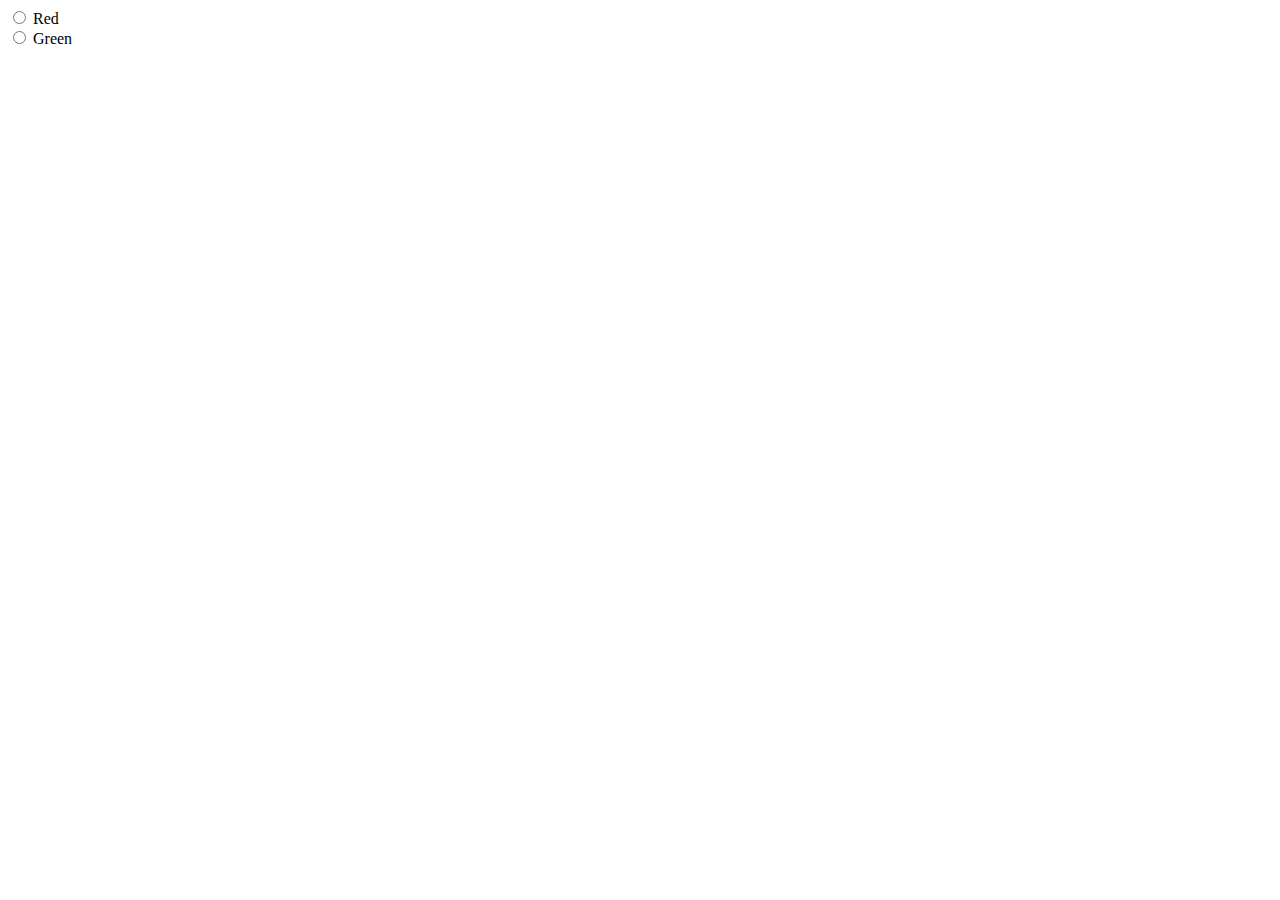
==== home.html @ 556df8c8 "add home file and radio button to the index.html" ====
<!DOCTYPE html>
<html>
    <head>
        <link rel="stylesheet" href="./style.css">
        <meta charset="UTF-8">
        <meta name="viewport" content="width=device-width, initial-scale=1.0">
        <title>here i am</title>
    </head>
    <body>
        <form>
            <input type="radio" id="red" name="color" value="red">
            <label for="red">Red</label><br>
            <input type="radio" id="green" name="color" value="green">
            <label for="green">Green</label>
        </form>
        
    </body>
</html>
---- style.css ----
#home{
    background-color: red;
}
#contact{
    background-color: blue;
}
#service{
    background-color: green;
}
#about{
    background-color: brown;
}
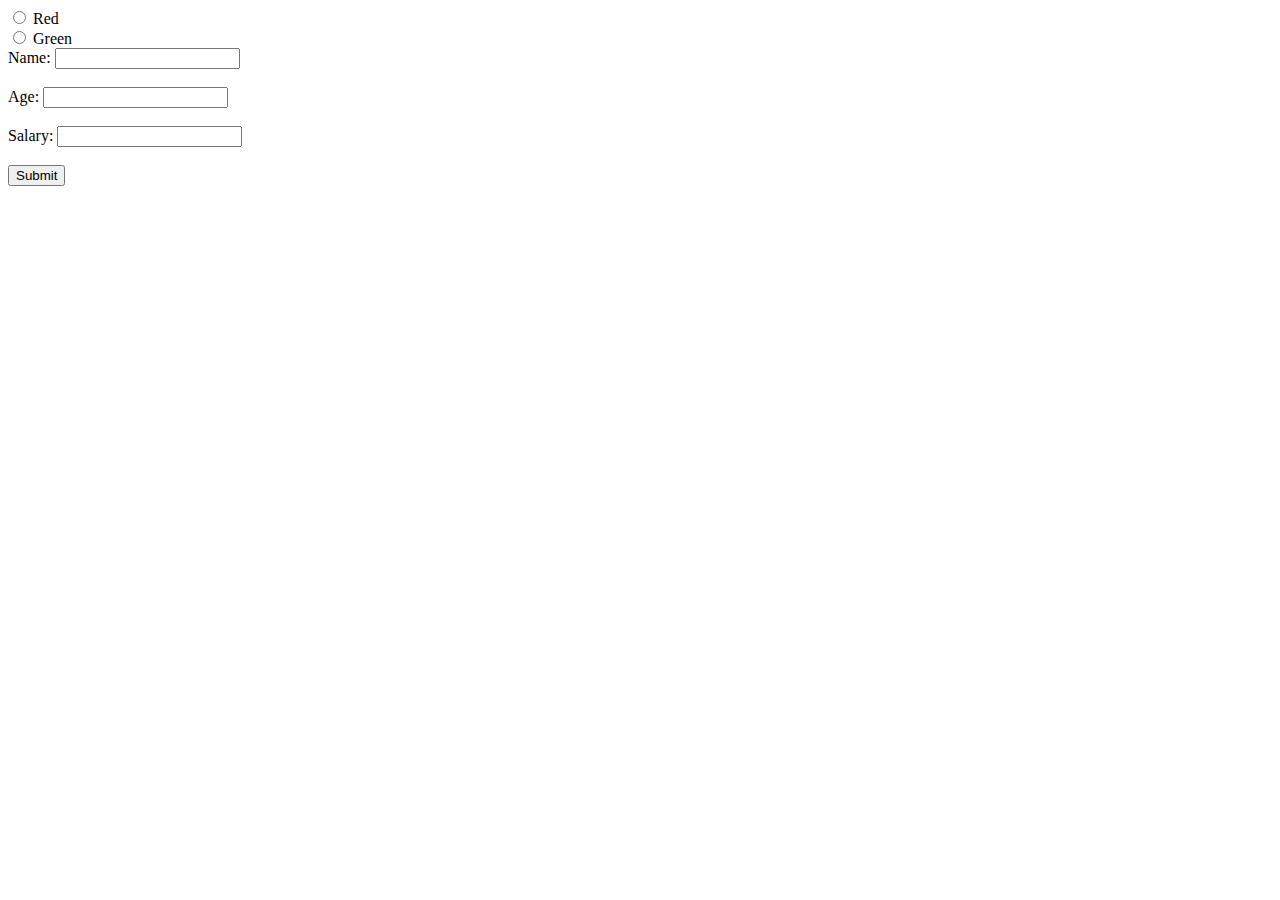
==== commit f5df03fb: "add class function in js and make some changes in home.html" ====
--- a/home.html
+++ b/home.html
@@ -13,6 +13,20 @@
             <input type="radio" id="green" name="color" value="green">
             <label for="green">Green</label>
         </form>
+        <form id="userForm">
+            <label for="name">Name:</label>
+            <input type="text" id="name" name="name"><br><br>
+    
+            <label for="age">Age:</label>
+            <input type="number" id="age" name="age"><br><br>
+    
+            <label for="salary">Salary:</label>
+            <input type="number" id="salary" name="salary"><br><br>
+    
+            <button type="button" onclick="submitForm()">Submit</button>
+        </form>
+        <div id="display"></div>
+        <script src="./action.js"></script>
         
     </body>
 </html>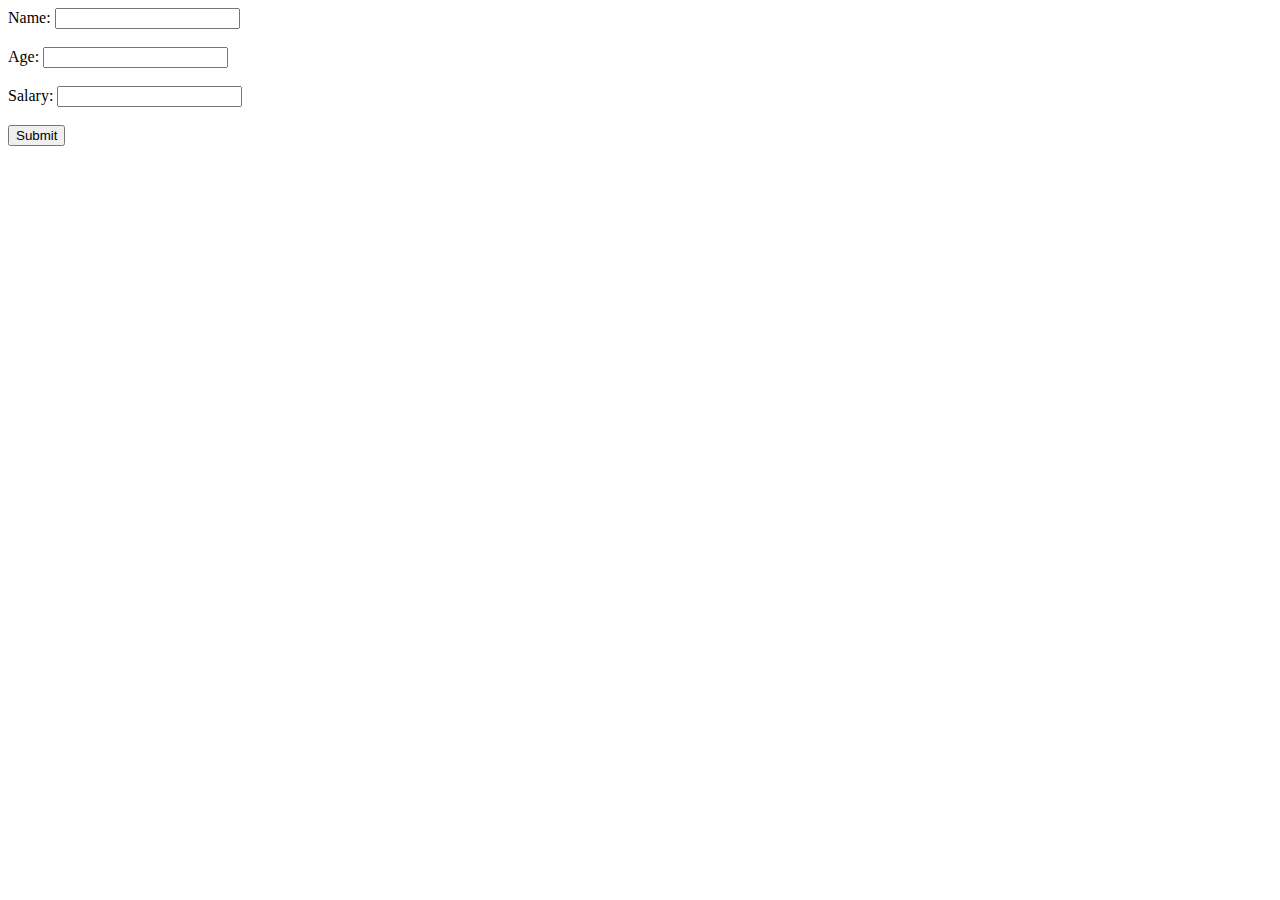
==== commit 747992cb: "connect database" ====
--- a/home.html
+++ b/home.html
@@ -1,32 +1,26 @@
+<!-- home.html -->
 <!DOCTYPE html>
 <html>
-    <head>
-        <link rel="stylesheet" href="./style.css">
-        <meta charset="UTF-8">
-        <meta name="viewport" content="width=device-width, initial-scale=1.0">
-        <title>here i am</title>
-    </head>
-    <body>
-        <form>
-            <input type="radio" id="red" name="color" value="red">
-            <label for="red">Red</label><br>
-            <input type="radio" id="green" name="color" value="green">
-            <label for="green">Green</label>
-        </form>
-        <form id="userForm">
-            <label for="name">Name:</label>
-            <input type="text" id="name" name="name"><br><br>
-    
-            <label for="age">Age:</label>
-            <input type="number" id="age" name="age"><br><br>
-    
-            <label for="salary">Salary:</label>
-            <input type="number" id="salary" name="salary"><br><br>
-    
-            <button type="button" onclick="submitForm()">Submit</button>
-        </form>
-        <div id="display"></div>
-        <script src="./action.js"></script>
-        
-    </body>
-</html>+<head>
+    <meta charset="UTF-8">
+    <meta name="viewport" content="width=device-width, initial-scale=1.0">
+    <title>Form Submission</title>
+</head>
+<body>
+    <form >
+        <label for="name">Name:</label>
+        <input type="text" id="name" name="name"><br><br>
+
+        <label for="age">Age:</label>
+        <input type="number" id="age" name="age"><br><br>
+
+        <label for="salary">Salary:</label>
+        <input type="number" id="salary" name="salary"><br><br>
+
+        <button type="button" onclick="submitForm()">Submit</button>
+    </form>
+    <div id="display"></div>
+    <script src="action.js"></script>
+</body>
+</html>
+
